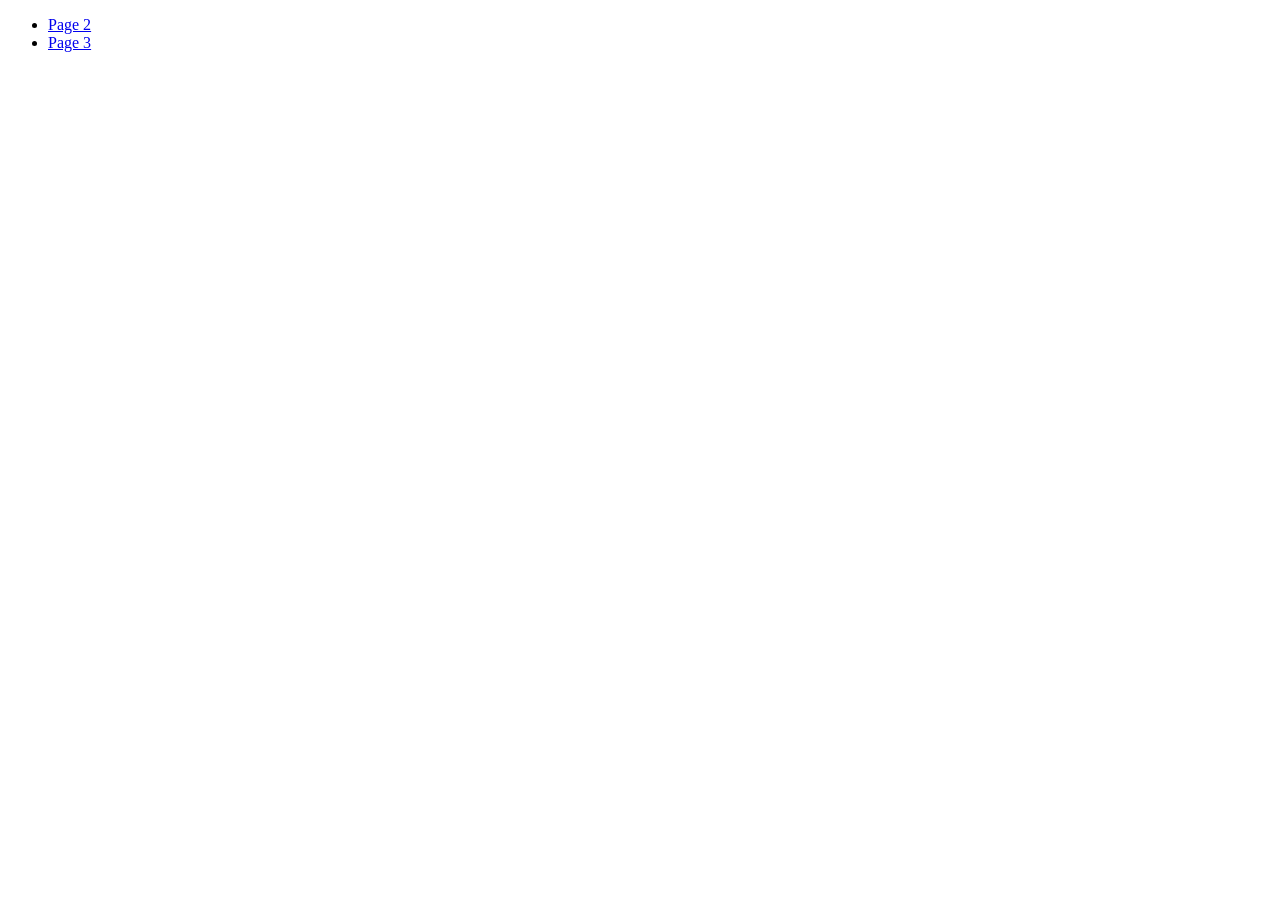
==== index.html @ b0d7c65e "Deploying to gh-pages from @ marynaartiushchenko/goit-js-hw-11@840f5f9e9edaa33808604d3f1e8788789b0c3" ====
<!DOCTYPE html>
<html lang="en">
  <head>
    <meta charset="UTF-8" />
    <link rel="icon" type="image/svg+xml" href="/goit-js-hw-11/favicon.svg" />
    <meta name="viewport" content="width=device-width, initial-scale=1.0" />
    <title>Vanilla App Template</title>
    
    <script type="module" crossorigin src="/goit-js-hw-11/commonHelpers.js"></script>
    <link rel="stylesheet" href="/goit-js-hw-11/assets/index-10c40100.css">
  </head>
  <body>
    <header class="header">
  <nav class="nav">
    <ul class="nav-list">
      <li class="nav-item">
        <a href="./page-2.html" class="nav-link">Page 2</a>
      </li>

      <li class="nav-item">
        <a href="./page-3.html" class="nav-link">Page 3</a>
      </li>
    </ul>
  </nav>
</header>

    
  </body>
</html>
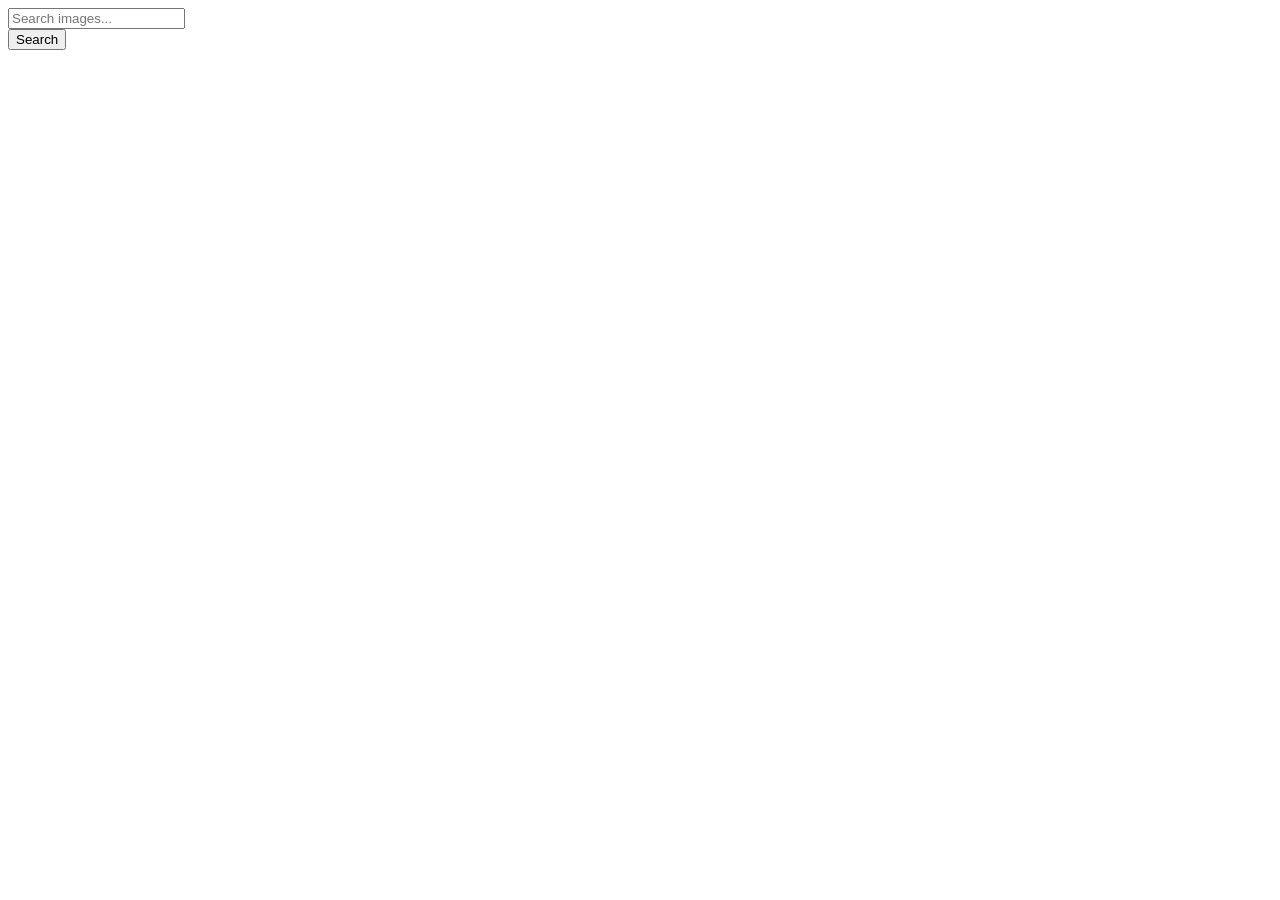
==== commit 63cd5a8c: "Deploying to gh-pages from @ marynaartiushchenko/goit-js-hw-11@c30eadaa888c4f40e0fda371dd692558c0059" ====
--- a/index.html
+++ b/index.html
@@ -4,26 +4,49 @@
     <meta charset="UTF-8" />
     <link rel="icon" type="image/svg+xml" href="/goit-js-hw-11/favicon.svg" />
     <meta name="viewport" content="width=device-width, initial-scale=1.0" />
-    <title>Vanilla App Template</title>
+    <link rel="preconnect" href="https://fonts.googleapis.com" />
+    <link
+      href="https://fonts.googleapis.com/css2?family=Manrope:wght@400;500;600&family=Montserrat&display=swap"
+      rel="stylesheet"
+    />
+    <title>GOIT-JS-HW-11</title>
     
+    <link
+      rel="stylesheet"
+      href="https://cdn.jsdelivr.net/npm/izitoast/dist/css/iziToast.min.css"
+    />
     <script type="module" crossorigin src="/goit-js-hw-11/commonHelpers.js"></script>
-    <link rel="stylesheet" href="/goit-js-hw-11/assets/index-10c40100.css">
+    <link rel="modulepreload" crossorigin href="/goit-js-hw-11/assets/vendor-17d142d2.js">
+    <link rel="stylesheet" href="/goit-js-hw-11/assets/vendor-8c8fa3ea.css">
+    <link rel="stylesheet" href="/goit-js-hw-11/assets/index-d9f1c1f1.css">
   </head>
   <body>
-    <header class="header">
-  <nav class="nav">
-    <ul class="nav-list">
-      <li class="nav-item">
-        <a href="./page-2.html" class="nav-link">Page 2</a>
-      </li>
+    <header>
+      <!-- Header content -->
+    </header>
 
-      <li class="nav-item">
-        <a href="./page-3.html" class="nav-link">Page 3</a>
-      </li>
-    </ul>
-  </nav>
-</header>
+    <section>
+      <div class="search-box">
+        <form id="search-form">
+          <input
+            class="search-box-input"
+            type="text"
+            id="search-input"
+            placeholder="Search images..."
+            required
+          />
+        </form>
+
+        <button class="search-btn" type="submit">Search</button>
+      </div>
+      <div id="gallery" class="gallery-container"></div>
+    </section>
+
+    <footer>
+      <!-- Footer content -->
+    </footer>
 
     
+    <script src="https://cdn.jsdelivr.net/npm/izitoast/dist/js/iziToast.min.js"></script>
   </body>
 </html>
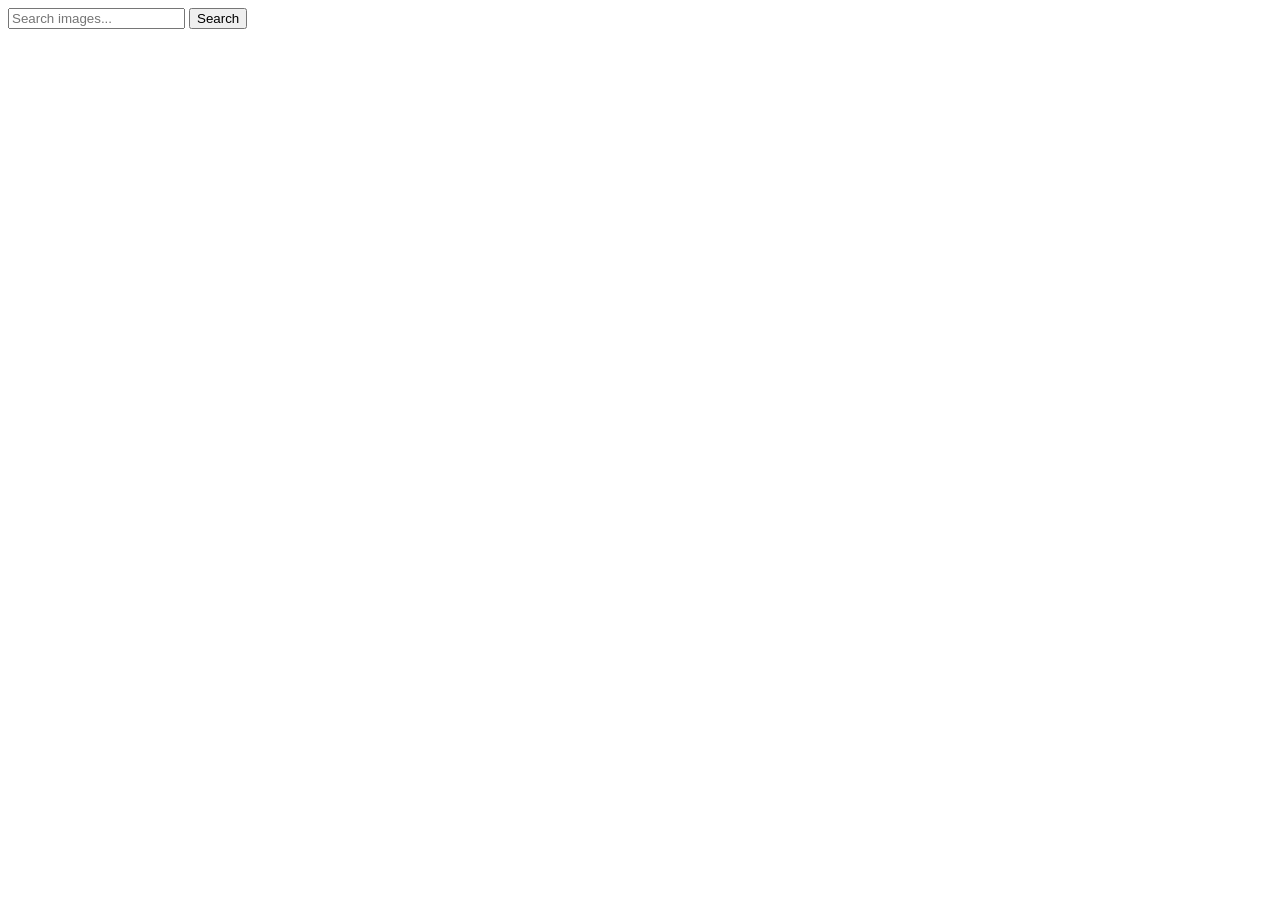
==== commit 94ce680b: "Deploying to gh-pages from @ marynaartiushchenko/goit-js-hw-11@ce92429a43505c90af21d41458a6f27ab84bb" ====
--- a/index.html
+++ b/index.html
@@ -4,25 +4,24 @@
     <meta charset="UTF-8" />
     <link rel="icon" type="image/svg+xml" href="/goit-js-hw-11/favicon.svg" />
     <meta name="viewport" content="width=device-width, initial-scale=1.0" />
-    <link rel="preconnect" href="https://fonts.googleapis.com" />
-    <link
-      href="https://fonts.googleapis.com/css2?family=Manrope:wght@400;500;600&family=Montserrat&display=swap"
-      rel="stylesheet"
-    />
-    <title>GOIT-JS-HW-11</title>
-    
     <link
       rel="stylesheet"
       href="https://cdn.jsdelivr.net/npm/izitoast/dist/css/iziToast.min.css"
     />
+    <title>GOIT-JS-HW-11</title>
+    <link
+      rel="stylesheet"
+      href="https://fonts.googleapis.com/css2?family=Manrope:wght@400;500;600&family=Montserrat&display=swap"
+    />
+    
     <script type="module" crossorigin src="/goit-js-hw-11/commonHelpers.js"></script>
-    <link rel="modulepreload" crossorigin href="/goit-js-hw-11/assets/vendor-17d142d2.js">
-    <link rel="stylesheet" href="/goit-js-hw-11/assets/vendor-8c8fa3ea.css">
-    <link rel="stylesheet" href="/goit-js-hw-11/assets/index-d9f1c1f1.css">
+    <link rel="modulepreload" crossorigin href="/goit-js-hw-11/assets/vendor-46aac873.js">
+    <link rel="stylesheet" href="/goit-js-hw-11/assets/vendor-eb6030bc.css">
+    <link rel="stylesheet" href="/goit-js-hw-11/assets/index-09972f48.css">
   </head>
   <body>
     <header>
-      <!-- Header content -->
+      <div id="loader" class="loader"></div>
     </header>
 
     <section>
@@ -35,18 +34,24 @@
             placeholder="Search images..."
             required
           />
+          <button class="search-btn" type="submit">Search</button>
         </form>
-
-        <button class="search-btn" type="submit">Search</button>
       </div>
-      <div id="gallery" class="gallery-container"></div>
+      <div class="gallery">
+        <a href="images/image1.jpg"
+          ><img src="images/thumbs/thumb1.jpg" alt="" title=""
+        /></a>
+        <a href="images/image2.jpg"
+          ><img src="images/thumbs/thumb2.jpg" alt="" title="Beautiful Image"
+        /></a>
+      </div>
     </section>
 
     <footer>
       <!-- Footer content -->
     </footer>
-
+    <script src="iziToast.min.js" type="text/javascript"></script>
+    <script src="https://cdn.jsdelivr.net/npm/izitoast/dist/js/iziToast.min.js"></script>
     
-    <script src="https://cdn.jsdelivr.net/npm/izitoast/dist/js/iziToast.min.js"></script>
   </body>
 </html>
